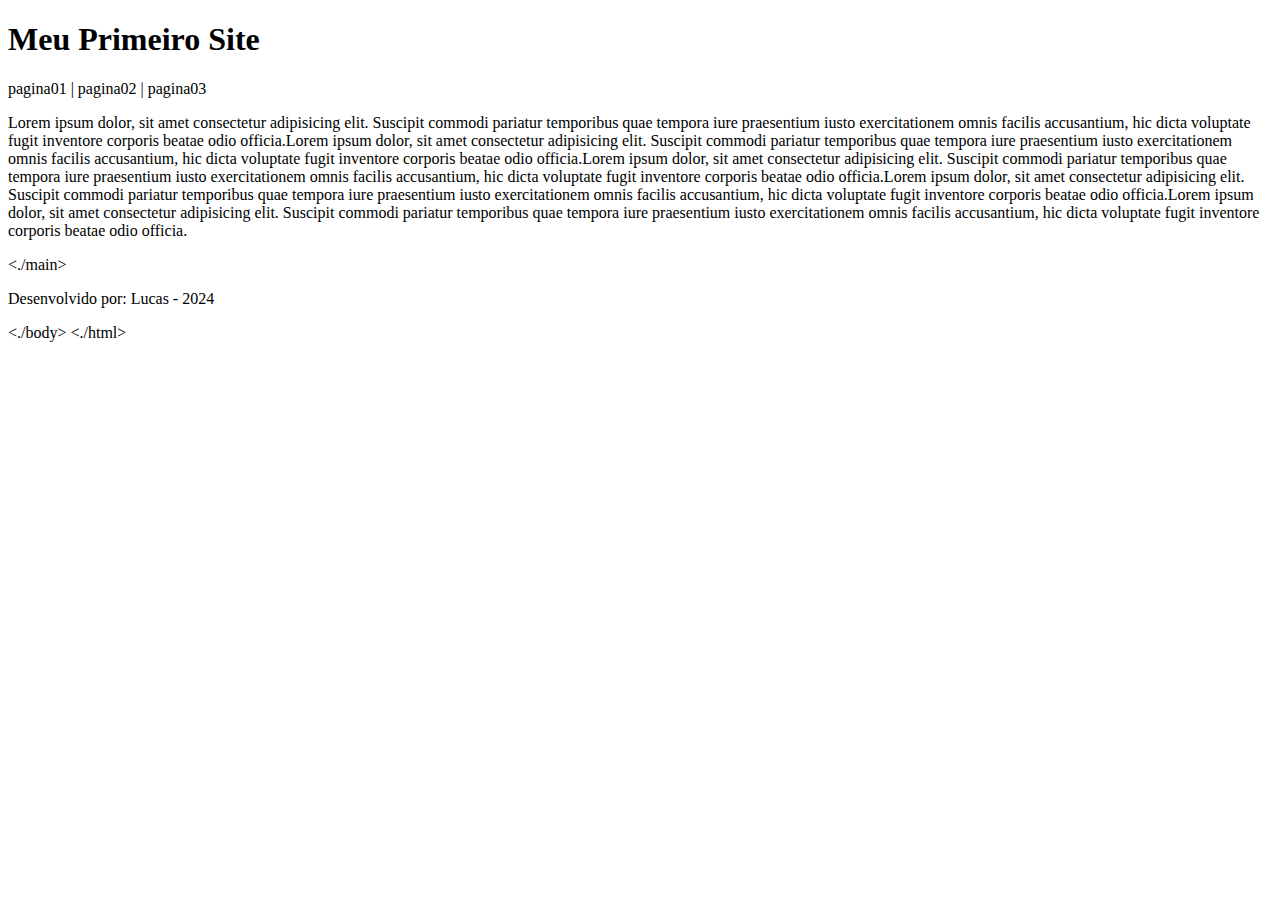
==== index.html @ 666efaec "Add files via upload" ====
<!DOCTYPE html>
<html lang="pt-br">

<head>
  <!--
    que dentro dentro do head, fica os principais comandos para ser usados em uma pagina HTML, usando comentarios
    -->
  <meta charset="UTF-8" />
  <meta name="viewport" content="width=device-width, initial-scale=1.0" />
  <title>Home_Lucas</title>
  <link rel="shortcut icon" href="./assents/favicon.png" type="image/x-icon">
  <link rel="stylesheet" href="./assents/css/style.css">

</head>

<body>
  <header>
    <h1>Meu Primeiro Site</h1>
  </header>
  <nav>
    pagina01 | pagina02 | pagina03
    <main>
      <p>Lorem ipsum dolor, sit amet consectetur adipisicing elit. Suscipit commodi pariatur temporibus quae tempora
        iure praesentium iusto exercitationem omnis facilis accusantium, hic dicta voluptate fugit inventore corporis
        beatae odio officia.Lorem ipsum dolor, sit amet consectetur adipisicing elit. Suscipit commodi pariatur
        temporibus quae tempora
        iure praesentium iusto exercitationem omnis facilis accusantium, hic dicta voluptate fugit inventore corporis
        beatae odio officia.Lorem ipsum dolor, sit amet consectetur adipisicing elit. Suscipit commodi pariatur
        temporibus quae tempora
        iure praesentium iusto exercitationem omnis facilis accusantium, hic dicta voluptate fugit inventore corporis
        beatae odio officia.Lorem ipsum dolor, sit amet consectetur adipisicing elit. Suscipit commodi pariatur
        temporibus quae tempora
        iure praesentium iusto exercitationem omnis facilis accusantium, hic dicta voluptate fugit inventore corporis
        beatae odio officia.Lorem ipsum dolor, sit amet consectetur adipisicing elit. Suscipit commodi pariatur
        temporibus quae tempora
        iure praesentium iusto exercitationem omnis facilis accusantium, hic dicta voluptate fugit inventore corporis
        beatae odio officia. </p>
    

    <./main>
  
      <p> Desenvolvido por: Lucas - 2024</p>
    



<./body>

<./html>
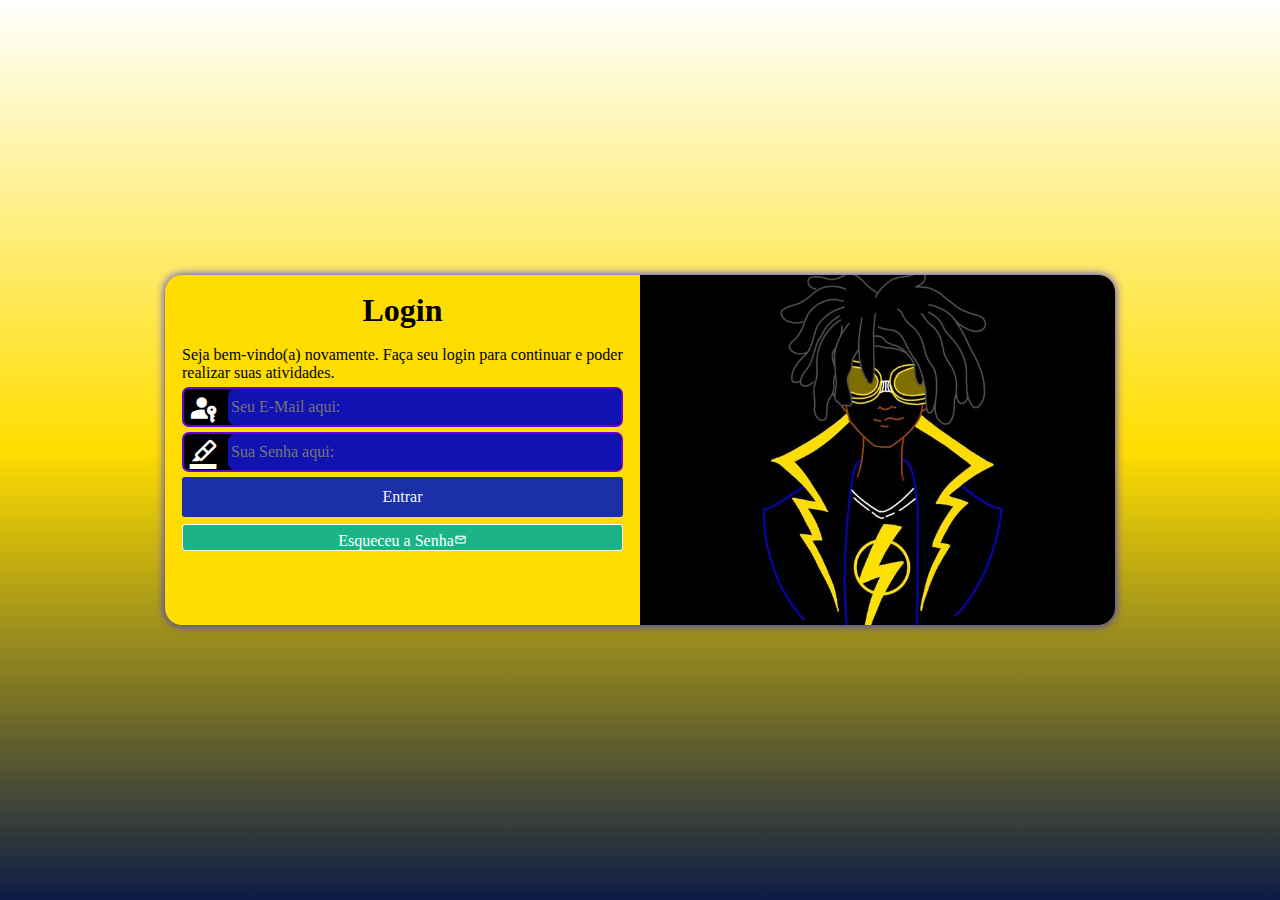
==== commit 0abf8e6b: "Add files via upload" ====
--- a/index.html
+++ b/index.html
@@ -2,48 +2,61 @@
 <html lang="pt-br">
 
 <head>
-  <!--
-    que dentro dentro do head, fica os principais comandos para ser usados em uma pagina HTML, usando comentarios
-    -->
-  <meta charset="UTF-8" />
-  <meta name="viewport" content="width=device-width, initial-scale=1.0" />
-  <title>Home_Lucas</title>
-  <link rel="shortcut icon" href="./assents/favicon.png" type="image/x-icon">
-  <link rel="stylesheet" href="./assents/css/style.css">
+    <meta charset="UTF-8">
+    <meta name="viewport" content="width=device-width, initial-scale=1.0">
+    <title>login_tela_mq</title>
 
+    <link rel="stylesheet"
+        href="https://fonts.googleapis.com/css2?family=Material+Symbols+Outlined:opsz,wght,FILL,GRAD@20..48,100..700,0..1,-50..200" />
+    <link rel="shortcut icon" href="./assets/favicon.jpg" type="image/x-icon">
+    <link rel="stylesheet" href="./assets/css/styles_login.css">
 </head>
 
 <body>
-  <header>
-    <h1>Meu Primeiro Site</h1>
-  </header>
-  <nav>
-    pagina01 | pagina02 | pagina03
     <main>
-      <p>Lorem ipsum dolor, sit amet consectetur adipisicing elit. Suscipit commodi pariatur temporibus quae tempora
-        iure praesentium iusto exercitationem omnis facilis accusantium, hic dicta voluptate fugit inventore corporis
-        beatae odio officia.Lorem ipsum dolor, sit amet consectetur adipisicing elit. Suscipit commodi pariatur
-        temporibus quae tempora
-        iure praesentium iusto exercitationem omnis facilis accusantium, hic dicta voluptate fugit inventore corporis
-        beatae odio officia.Lorem ipsum dolor, sit amet consectetur adipisicing elit. Suscipit commodi pariatur
-        temporibus quae tempora
-        iure praesentium iusto exercitationem omnis facilis accusantium, hic dicta voluptate fugit inventore corporis
-        beatae odio officia.Lorem ipsum dolor, sit amet consectetur adipisicing elit. Suscipit commodi pariatur
-        temporibus quae tempora
-        iure praesentium iusto exercitationem omnis facilis accusantium, hic dicta voluptate fugit inventore corporis
-        beatae odio officia.Lorem ipsum dolor, sit amet consectetur adipisicing elit. Suscipit commodi pariatur
-        temporibus quae tempora
-        iure praesentium iusto exercitationem omnis facilis accusantium, hic dicta voluptate fugit inventore corporis
-        beatae odio officia. </p>
-    
+        <section id="login">
+            <div id="imagem">
 
-    <./main>
-  
-      <p> Desenvolvido por: Lucas - 2024</p>
-    
+            </div>
+            <div id="formulario">
+                <h1>Login</h1>
+                <p>Seja bem-vindo(a) novamente. Faça seu login para continuar e poder
+                    realizar suas atividades.
+                </p>
+
+                <!-- <form action="../assets/php/login.php" method="post" autocomplete="on"> -->
+
+                    <form action="./bemvindo.html" method="get" autocomplete="on">
 
 
+                    <div class="campo">
+                        <span class="material-symbols-outlined">passkey</span>
 
-<./body>
+                        <input type="email" name="login" id="ilogin" placeholder="Seu E-Mail aqui:" autocomplete="email"
+                            required maxlength="60">
 
-<./html>+                        <label for="ilogin">Login</label>
+                    </div>
+
+                    <div class="campo">
+                        <span class="material-symbols-outlined">format_ink_highlighter</span>
+
+                        <input type="password" name="senha" id="isenha" placeholder="Sua Senha aqui:"
+                            autocomplete="current-password" required minlength="8" maxlength="20">
+
+                        <label for="isenha">Senha:</label>
+                    </div>
+
+                    <input type="submit" value="Entrar">
+
+                    <a href="esqueci.html" class="botao">
+                        Esqueceu a Senha<span class="material-symbols-outlined">mail</span>
+                    </a>
+                    
+                </form>
+            </div>
+        </section>
+    </main>
+</body>
+
+</html>--- a/assets/css/styles_login.css
+++ b/assets/css/styles_login.css
@@ -0,0 +1,205 @@
+@charset "utf-8";
+
+* {
+    margin: 0px;
+    padding: 0px;
+    box-sizing: border-box;
+    font-family: 'Times New Roman', Times, serif;
+
+}
+
+/* criar a tela do mobile-first */
+
+body,
+html {
+    background-image: linear-gradient(to top, #0d1c46 , #ecd032, #FFFFFF); ;
+    height: 100vh;
+    width: 100vw;
+}
+
+main {
+    position: relative;
+    height: 100vh;
+    width: 100vw;
+}
+
+section#login {
+    position: absolute;
+    top: 50%;
+    left: 50%;
+    overflow: hidden;
+    /*tudo que for fora da borda recorta */
+    background-color: #FFDD00;
+    width: 250px;
+    height: 515px;
+    border-radius: 17px;
+    box-shadow: 0px 0px 10px #2d25ff;
+
+    transition: width .3s, height .3s;
+    transition-timing-function: ease;
+    transform: translate(-50%, -50%);
+}
+
+section#login>div#imagem {
+    display: block;
+    background: #ffffff url(/assets/IMG.jpg) no-repeat;
+    background-size: cover;
+    background-position: left center;
+    height: 200px;
+}
+
+section#login>div#formulario {
+    display: block;
+    padding: 17px;
+}
+
+div#formulario>h1 {
+    text-align: center;
+    margin-bottom: 17px;
+}
+
+div#formlario>p {
+    font-size: 0.8em;
+}
+
+div.campo>label {
+    display: none;
+}
+
+div.campo>span {
+    color: white;
+    font-size: 2rem;
+    width: 40px;
+    padding: 3px;
+}
+
+div.campo>input {
+    background-color: #161afab6;
+    font-size: 1em;
+    padding: 3px;
+    width: calc(100% - 44px);
+    height: 100%;
+    border: 0px;
+    border-radius: 7px;
+    transform: translateY(-12px);
+}
+
+div.campo>input:focus-within {
+    background-color: white;
+}
+
+form>input[type=submit] {
+    display: block;
+    font-size: 1em;
+    width: 100%;
+    height: 40px;
+    background-color: #1a2fa8;
+    color: whitesmoke;
+    border: none;
+    cursor: pointer;
+    border-radius: 3px;
+}
+
+form>div.campo {
+    background-color: #000000;
+    display: block;
+    border: solid 2px #6400df;
+    width: 100%;
+    height: 40px;
+    border-radius: 7px;
+    margin: 5px 0px;
+
+}
+
+form>input[type=submit]:hover {
+    background-color: #8327f5;
+
+}
+
+form>a.botao {
+    display: block;
+    text-align: center;
+    font-size: 1em;
+    width: 100%;
+    height: 40%;
+    padding-top: 7px;
+    margin-top: 7px;
+    background-color: #0c33a0;
+    color:#ffffff;
+    border: 1px solid #fffcfc;
+    border-radius: 3px;
+    text-decoration: none;
+    background-color: #1cb487;
+    color: white;
+}
+
+form>a.botao>span {
+    font-size: 0.8em;
+
+}
+
+
+@media screen and (min-width: 768px) and (max-width: 992px) {
+    body {
+        background-image: linear-gradient(to top, #0d1c46 , #ecd032, #FFFFFF);
+    }
+
+    section#login {
+        width: 80vw;
+        height: 280px;
+    }
+
+    section#login>div#imagem {
+        float: left;
+        width: 30%;
+        height: 100%;
+        background: #9382a8 url(/assets/IMG.jpg) no-repeat;
+        background-size: cover;
+        background-position: right bottom;
+
+        /*  */
+    }
+
+    section#login>div#formulario {
+        float: right;
+        width: 70%;
+        /*  */
+    }
+}
+
+
+@media screen and (min-width: 993px) {
+    body {
+        background-image: linear-gradient(to top, #0d1c46, #FFDD00, #FFFFFF);
+    }
+
+    section#login {
+        width: 950px;
+        height: 350px;
+        /*  */
+    }
+
+    section#login>div#imagem {
+        float: right;
+        width: 50%;
+        height: 100%;
+        background: #a498b3 url(/assets/IMG.jpg) no-repeat;
+        background-size: cover;
+        background-position: right center;
+        /*  */
+    }
+
+    section#login>div#formulario {
+        float: left;
+        width: 50%;
+        /*  */
+    }
+
+    div#fomulario>h1 {
+        font-size: 2em;
+    }
+
+    div#formlario>p {
+        font-size: 1.2em;
+    }
+}